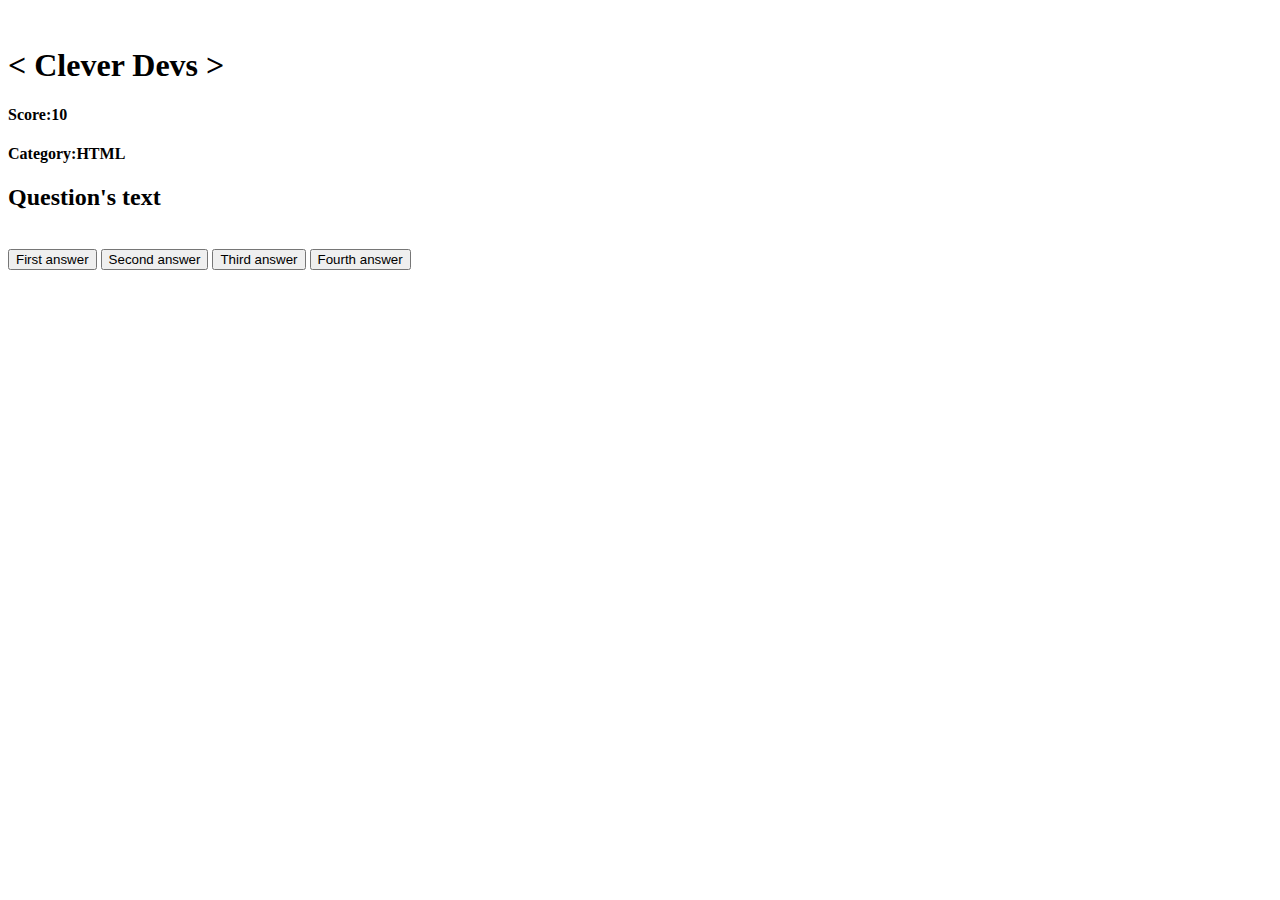
==== question.html @ a8825862 "Update question.html" ====
<!DOCTYPE html>
<html lang="en">
<head>
    <meta charset="UTF-8">
    <meta http-equiv="X-UA-Compatible" content="IE=edge">
    <meta name="viewport" content="width=device-width, initial-scale=1.0">

    <link rel="stylesheet" href="css/style.css">

    <link rel="preconnect" href="https://fonts.googleapis.com">
    <link rel="preconnect" href="https://fonts.gstatic.com" crossorigin>
    <link href="https://fonts.googleapis.com/css2?family=Open+Sans:wght@300;400;700&display=swap" rel="stylesheet">
    <link rel="preconnect" href="https://fonts.googleapis.com">
    <link href="https://fonts.googleapis.com/css2?family=Marmelad&display=swap" rel="stylesheet">

    <title>Question</title>
</head>
<body>
    <header class="header">
        <img src="img/Startup_Outline.svg" alt="" class="header-logo">
        <h1 class="header-name"> &lt Clever Devs ></h1>
    </header>
    <main>
        <section class="score">
            <div class="score-container">
                <h4 class="score-text">Score:10</h4>
                <h4 class="score-text">Category:HTML</h4>
            </div>
        </section>  

        <section class="question">
            <div class="question-container">
                <h2 class="question-text subtitle">Question's text</h2>
                <!--In case there is a need to add image as a question-->
                <img src="img/Designer _Isometric.svg" alt="">
            </div>
        </section>  

        <section class="answers">
            <div class="container">
                <div class="answers-container">
                    <button class="btn btn-blue"><span>First answer</span></button>
                    <button class="btn btn-green"><span> Second answer</span></button>
                    <button class="btn btn-red"><span> Third answer</span></button>
                    <button class="btn btn-yellow"><span> Fourth answer</span></button>
                </div>
            </div>
        </section>       
    </main>
</body>
</html>
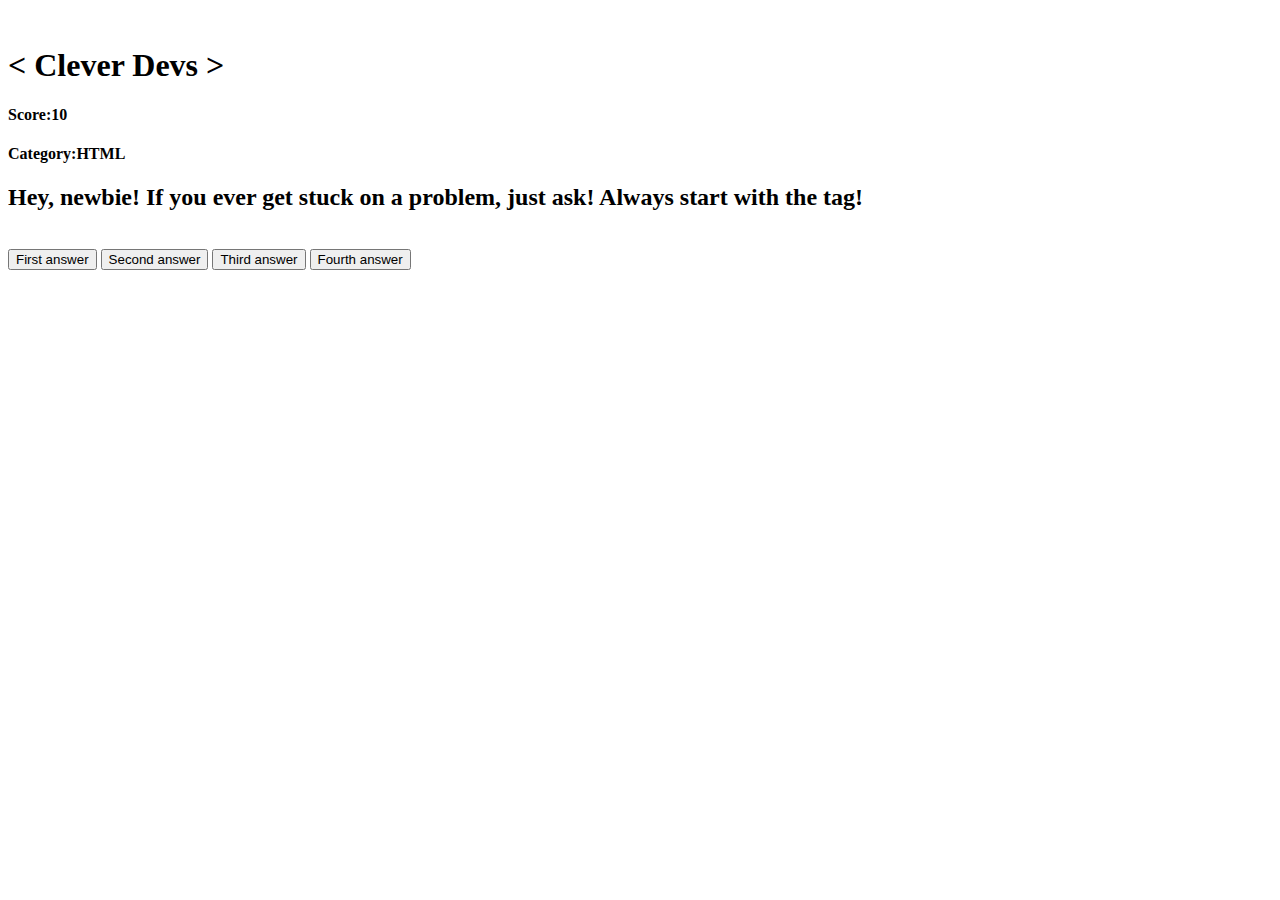
==== commit 3de2ba98: "Start of JS and update on HTML" ====
--- a/question.html
+++ b/question.html
@@ -30,22 +30,25 @@
 
         <section class="question">
             <div class="question-container">
-                <h2 class="question-text subtitle">Question's text</h2>
+                <h2 id="dialogBox" class="question-text subtitle">Question's text</h2>
+            </div>
+            <div class="question-container">
                 <!--In case there is a need to add image as a question-->
-                <img src="img/Designer _Isometric.svg" alt="">
+                <img src="img/Designer _Isometric.svg" alt="" class="question-img">
             </div>
         </section>  
 
         <section class="answers">
             <div class="container">
                 <div class="answers-container">
-                    <button class="btn btn-blue"><span>First answer</span></button>
-                    <button class="btn btn-green"><span> Second answer</span></button>
-                    <button class="btn btn-red"><span> Third answer</span></button>
-                    <button class="btn btn-yellow"><span> Fourth answer</span></button>
+                    <button id="button1" class="btn btn-blue"><span id="answer1">First answer</span></button>
+                    <button id="button2" class="btn btn-green"><span id="answer2"> Second answer</span></button>
+                    <button id="button3" class="btn btn-red"><span id="answer3"> Third answer</span></button>
+                    <button id="button4" class="btn btn-yellow"><span id="answer4"> Fourth answer</span></button>
                 </div>
             </div>
-        </section>       
+        </section>
+        <script src="js/script.js"></script>       
     </main>
 </body>
 </html>
